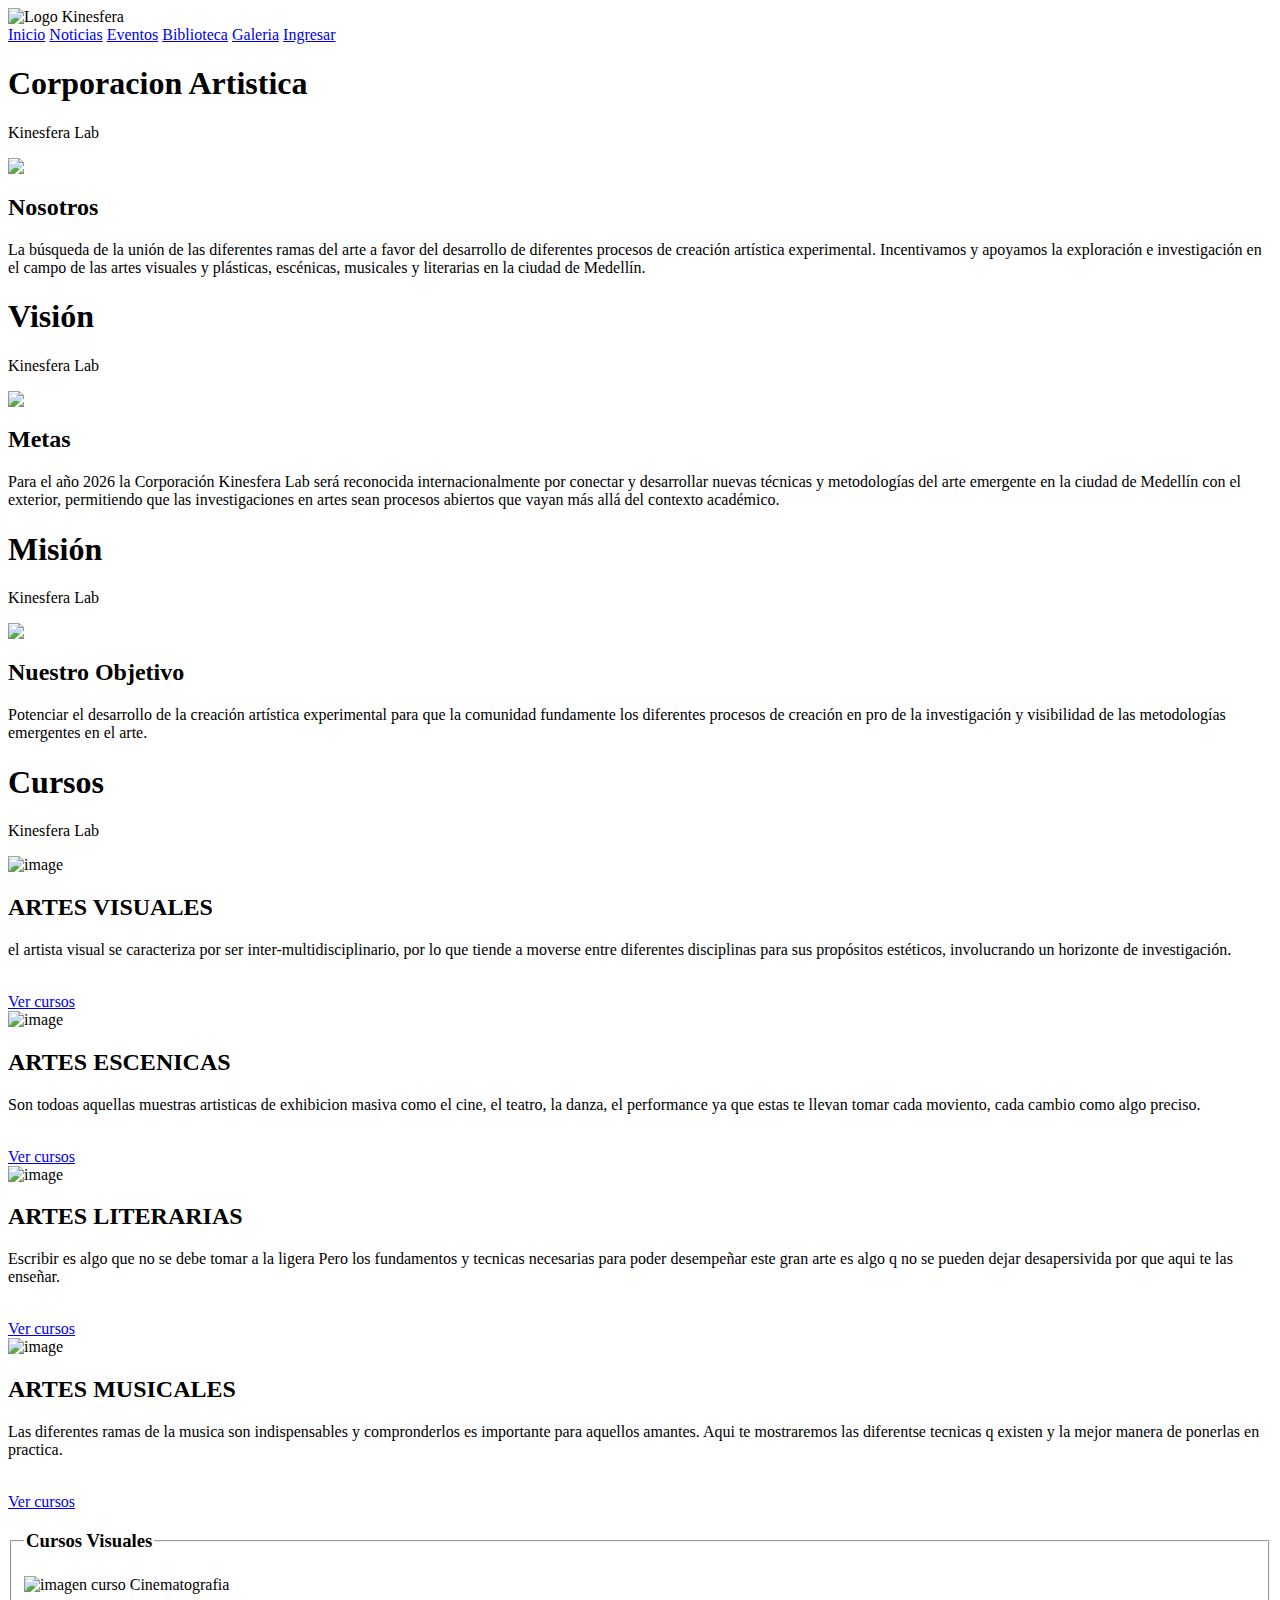
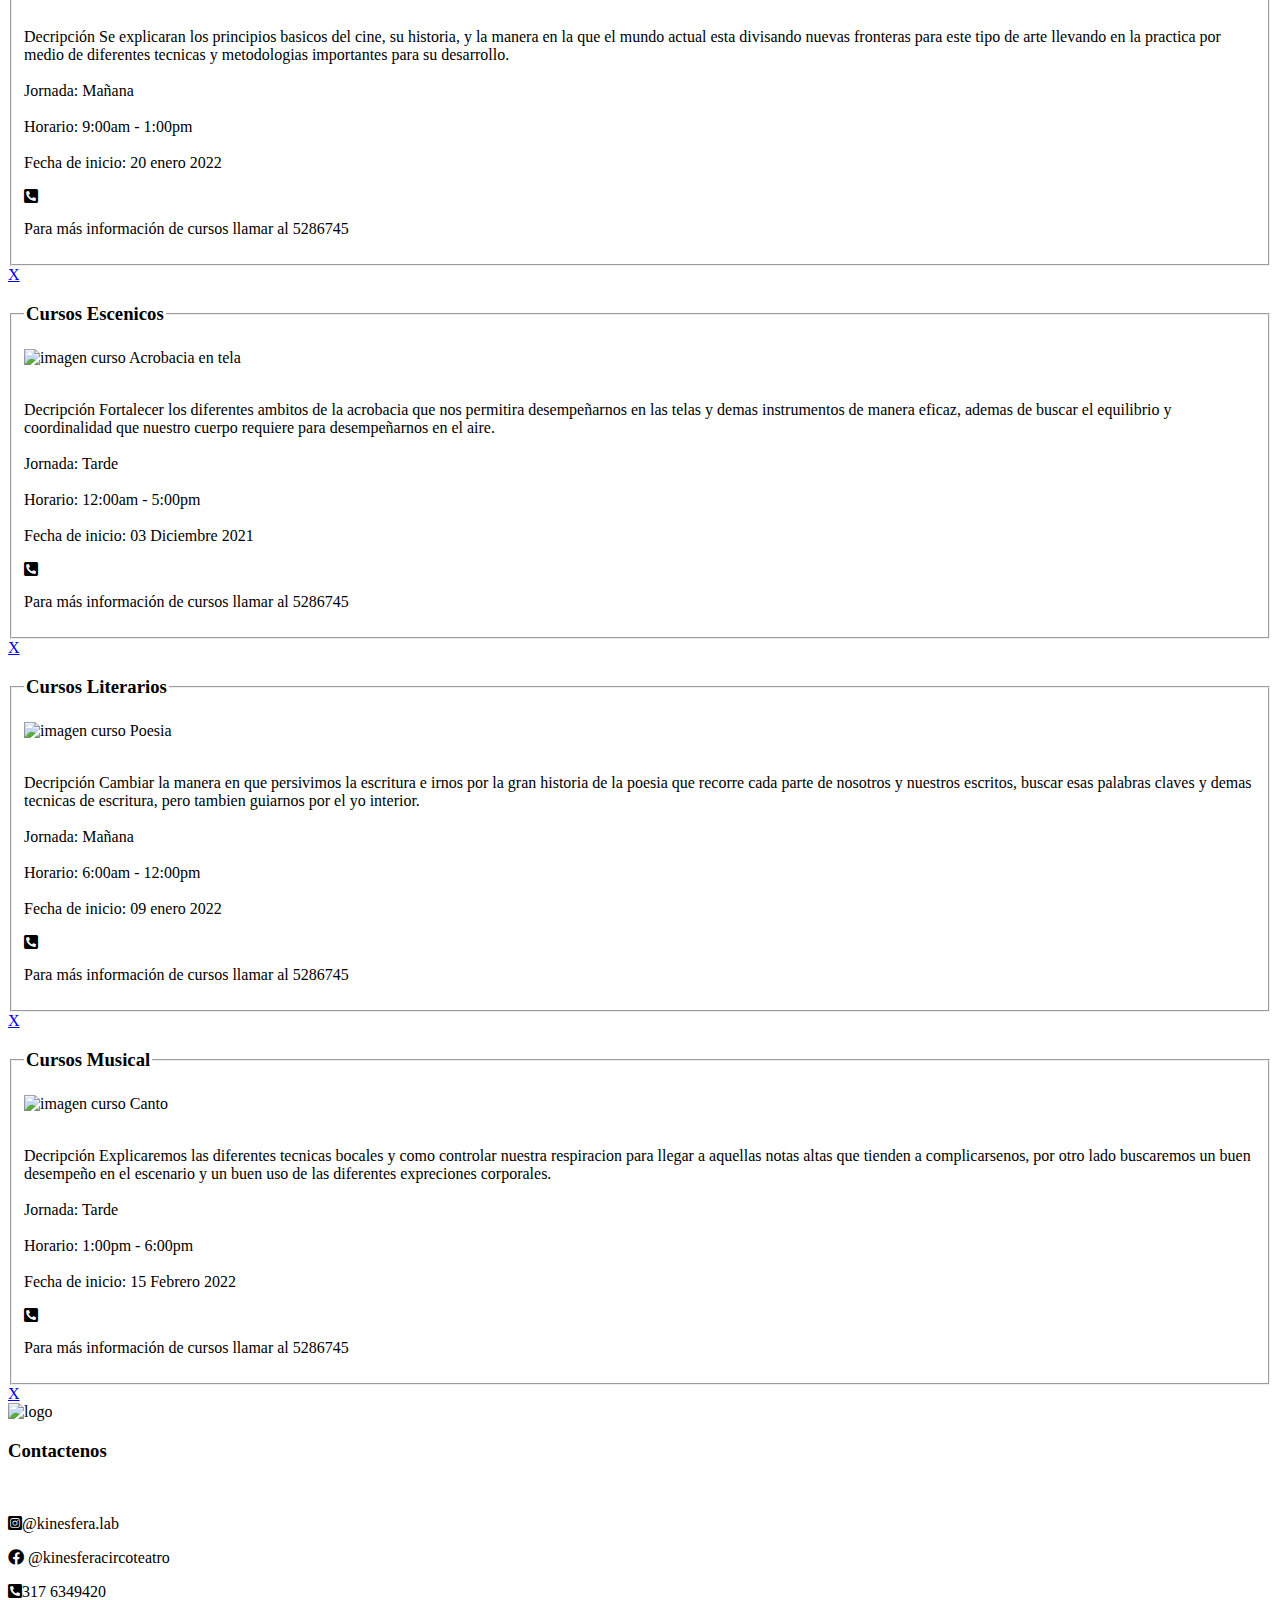
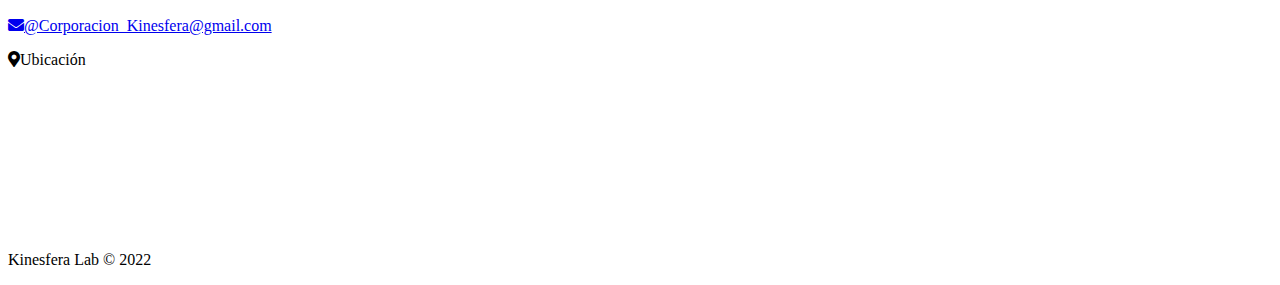
==== index.html @ a85d798c "actualizacion 02 de marzo (login)" ====
<html lang="en">
<head>
    <meta charset="UTF-8">
    <meta http-equiv="X-UA-Compatible" content="IE=edge">
    <meta name="viewport" content="width=device-width, initial-scale=1.0">
    <title>inicio</title>
    <link rel="stylesheet" href="views/css/interfaz_externa/inicio.css">
    <link rel="stylesheet" href="https://cdnjs.cloudflare.com/ajax/libs/font-awesome/5.13.1/css/all.min.css">
</head>
<body>

    <main class="wapper">
    <section id="seccionprincipal">
        <header class="encabezado">
            <img src="views/img/logos/logotipo3.png" alt="Logo Kinesfera">
            <nav>
                <a href="index.html">Inicio</a>
                <a href="views/interfaz_externa/noticias.html">Noticias</a>
                <a href="views/interfaz_externa/eventos.html">Eventos</a>
                <a href="views/interfaz_externa/minibiblioteca.html">Biblioteca</a>
                <a href="views/interfaz_externa/galeria.html">Galeria</a>
                <a href="views/interfaz_externa/login.html">Ingresar</a>
            </nav> 
        </header>
        <img  class="fondo" src="views/img/interfaz_externa/inicio/princiapal.jpg" alt="">
    </section>

    <section id="secondsection">
        <header>
        <h1>Corporacion Artistica</h1>
        <p>Kinesfera Lab</p></header>
        <div class="cards">
            <div class="imagen">
                <img src="views/img/interfaz_externa/inicio/imagen_uno.jpg" ></div>
                <div class="content" >
                    <h2 class="titulo_cards">Nosotros</h2>
                    <p class="texto">La búsqueda de la unión de las diferentes
                         ramas del arte a favor del desarrollo de diferentes
                        procesos de creación artística experimental. 
                        Incentivamos y apoyamos la exploración
                        e investigación en el campo de las artes visuales y 
                        plásticas, escénicas, musicales y
                        literarias en la ciudad de Medellín.</p>
                </div>
        </div>
    </section>

    <section id="threesection" >
        <header class="header2">
            <h1>Visión</h1>
            <p>Kinesfera Lab</p></header>
        <div class="cards" id="2">
            <div id="img_derecha">
                <img src="views/img/interfaz_externa/inicio/imagen_dos.jpg" ></div>
                <div  id="content_izquierda">
                    <h2 class="titulo_cards2">Metas</h2>
                    <p class="texto2">Para el año 2026 la Corporación
                        Kinesfera Lab será reconocida
                        internacionalmente por conectar
                        y desarrollar nuevas técnicas y
                        metodologías del arte emergente
                        en la ciudad de Medellín con el
                        exterior, permitiendo que las
                        investigaciones en artes sean
                        procesos abiertos que vayan más
                        allá del contexto académico.</p>
                </div>
        </div>
    </section>

    <section id="foursection">
        <header>
            <h1>Misión</h1>
            <p>Kinesfera Lab</p></header>
        <div class="cards">
            <div class="imagen">
                <img src="views/img/interfaz_externa/inicio/imagen_tres.jpg" ></div>
                <div class="content">
                    <h2 class="titulo_cards">Nuestro Objetivo</h2>
                    <p class="texto">Potenciar el desarrollo de la creación
                        artística experimental para que la
                        comunidad fundamente los diferentes
                        procesos de creación en pro de la
                        investigación y visibilidad de las
                        metodologías emergentes en el arte.</p>
                </div>
        </div>
    </section>

    <section id="fivesection" >

        <header class="header2">
            <h1>Cursos</h1>
            <p>Kinesfera Lab</p></header>
            <!-- PRIMER CURSO -->
        <div class="container_superior">
            <div class="img_artes">
                <img src="views/img/interfaz_externa/inicio/cursos/1.jpg" alt="image">
            </div>
            <div class="texto_artes">
                <h2 class="title_artes">ARTES VISUALES</h2>
                <p class="parrafo_artes" >el artista visual se caracteriza por ser inter-multidisciplinario, por lo que tiende a moverse entre diferentes disciplinas para sus propósitos estéticos, involucrando un horizonte de investigación.</p><br>
                <a href="#visual">Ver cursos</a>
            </div>
        </div>
            <!-- SEGUNDO CURSO -->
            <div class="container_superior">
                <div class="img_artes">
                    <img src="views/img/interfaz_externa/inicio/cursos/2.jpg" alt="image">
                </div>
                <div class="texto_artes">
                    <h2 class="title_artes">ARTES ESCENICAS</h2>
                    <p class="parrafo_artes" >Son todoas aquellas muestras artisticas de exhibicion masiva como el cine, el teatro, la danza, el performance ya que estas te llevan tomar cada moviento, cada cambio como algo preciso.</p><br>
                    <a href="#escenico">Ver cursos</a>
                </div>
            </div>
                <!-- TERCER CURSO -->
                <div class="container_superior">
                    <div class="img_artes">
                        <img src="views/img/interfaz_externa/inicio/cursos/3.jpg" alt="image">
                    </div>
                    <div class="texto_artes">
                        <h2 class="title_artes">ARTES LITERARIAS</h2>
                        <p class="parrafo_artes" >Escribir es algo que no se debe tomar a la ligera Pero los fundamentos y tecnicas necesarias para poder desempeñar este gran arte es algo q no se pueden dejar desapersivida por que aqui te las enseñar.</p><br>
                        <a href="#literario">Ver cursos</a>
                    </div>
                </div>
               <!--  CUARTO CURSO -->
                    <div class="container_superior">
                        <div class="img_artes">
                            <img src="views/img/interfaz_externa/inicio/cursos/4.jpg" alt="image">
                        </div>
                        <div class="texto_artes">
                            <h2 class="title_artes">ARTES MUSICALES</h2>
                            <p class="parrafo_artes" >Las diferentes ramas de la musica son indispensables y compronderlos es importante para aquellos amantes. Aqui te mostraremos las diferentse tecnicas q existen y la mejor manera de ponerlas en practica.</p><br>
                            <a href="#musical">Ver cursos</a>
                        </div>
                    </div>
    </section>
    </main>

   <!--  APARICION DE CUROS CUANDO LE DEN CLICK -->
    <article class="curso" id="visual">
        <div class="container_click">
            <fieldset>
                <legend><h3>Cursos Visuales</h3></legend>
                <div class="container_conteCurso">
                <img class="cursos_dispo" src="views/img/interfaz_externa/inicio/cursos/visual01.jpg" alt="imagen curso">
                <span class="nombre_curso">Cinematografia</span><br><br>
            <p class="contenido_curso">
                <span>Decripción </span>Se explicaran los principios basicos del cine, su historia, y la manera en la que el mundo actual esta divisando nuevas fronteras para este tipo de arte llevando en la practica por medio de diferentes tecnicas y metodologias importantes para su desarrollo.<br><br>
                <span>Jornada: </span>Mañana<br><br>
                <span>Horario: </span> 9:00am - 1:00pm<br><br>
                <span class="fecha">Fecha de inicio: </span> 20 enero 2022
            </p>
            <div class="masinfoCurso"><i class="fas fa-phone-square-alt"></i>
                <p>Para más información de cursos llamar al 5286745</p></div></div>
            </fieldset>
        </div>
        <a href="#fivesection" class="close">X</a>
    </article>
    <!-- SEGUNDO -->
    <article class="curso" id="escenico">
        <div class="container_click">
            <fieldset>
                <legend><h3>Cursos Escenicos</h3></legend>
                <div class="container_conteCurso">
                <img class="cursos_dispo" src="views/img/interfaz_externa/inicio/cursos/escenico01.jpg" alt="imagen curso">
                <span class="nombre_curso">Acrobacia en tela</span><br><br>
            <p class="contenido_curso">
                <span>Decripción </span>Fortalecer los diferentes ambitos de la acrobacia que nos permitira desempeñarnos en las telas y demas instrumentos de manera eficaz, ademas de buscar el equilibrio y coordinalidad que nuestro cuerpo requiere para desempeñarnos en el aire.<br><br>
                <span>Jornada: </span>Tarde<br><br>
                <span>Horario: </span> 12:00am - 5:00pm<br><br>
                <span class="fecha">Fecha de inicio: </span> 03 Diciembre 2021
            </p>
            <div class="masinfoCurso"><i class="fas fa-phone-square-alt"></i>
                <p>Para más información de cursos llamar al 5286745</p></div></div>
            </fieldset>
        </div>
        <a href="#fivesection" class="close">X</a>
    </article>
    <!-- TERCERO -->
    <article class="curso" id="literario">
        <div class="container_click">
            <fieldset>
                <legend><h3>Cursos Literarios</h3></legend>
                <div class="container_conteCurso">
                <img class="cursos_dispo" src="views/img/interfaz_externa/inicio/cursos/literaria01.jpg" alt="imagen curso">
                <span class="nombre_curso">Poesia</span><br><br>
            <p class="contenido_curso">
                <span>Decripción </span>Cambiar la manera en que persivimos la escritura e irnos por la gran historia de la poesia que recorre cada parte de nosotros y nuestros escritos, buscar esas palabras claves y demas tecnicas de escritura, pero tambien guiarnos por el yo interior.<br><br>
                <span>Jornada: </span>Mañana<br><br>
                <span>Horario: </span> 6:00am - 12:00pm<br><br>
                <span class="fecha">Fecha de inicio: </span> 09 enero 2022
            </p>
            <div class="masinfoCurso"><i class="fas fa-phone-square-alt"></i>
                <p>Para más información de cursos llamar al 5286745</p></div></div>
            </fieldset>
        </div>
        <a href="#fivesection" class="close">X</a>
    </article>
<!-- CUATRO -->
    <article class="curso" id="musical">
        <div class="container_click">
            <fieldset>
                <legend><h3>Cursos Musical</h3></legend>
                <div class="container_conteCurso">
                <img class="cursos_dispo" src="views/img/interfaz_externa/inicio/cursos/musical01.jpg" alt="imagen curso">
                <span class="nombre_curso">Canto</span><br><br>
            <p class="contenido_curso">
                <span>Decripción </span>Explicaremos las diferentes tecnicas bocales y como controlar nuestra respiracion para llegar a aquellas notas altas que tienden a complicarsenos, por otro lado buscaremos un buen desempeño en el escenario y un buen uso de las diferentes expreciones corporales.<br><br>
                <span>Jornada: </span>Tarde<br><br>
                <span>Horario: </span> 1:00pm - 6:00pm<br><br>
                <span class="fecha">Fecha de inicio: </span> 15 Febrero 2022
            </p>
            <div class="masinfoCurso"><i class="fas fa-phone-square-alt"></i>
                <p>Para más información de cursos llamar al 5286745</p></div></div>
            </fieldset>
        </div>
        <a href="#fivesection" class="close">X</a>
    </article>

    <!-- PIE DE PAGINA -->
    <footer class="pie_pagina">
        <div class="container_img">
            <img class="logo_pie_pagina" src="views/img/logos/logotipo3.png" alt="logo">
        </div>
       <div class="red_social">
           <h3 class="titulo_icono">Contactenos</h3><br>
           <p class="text_icono"><i class="fab fa-instagram-square"></i>@kinesfera.lab</p>
           <p class="text_icono"><i class="fab fa-facebook"></i> @kinesferacircoteatro</p>
           <p class="text_icono"><i class="fas fa-phone-square-alt"></i>317 6349420</p>
           <a href="mailto:Corporacion_Kinesfera@gmail.com"><i class="fas fa-envelope"></i>@Corporacion_Kinesfera@gmail.com</a>
       </div>
       <div class="container_map">
           <p class="titulo_icono"><i class="fas fa-map-marker-alt"></i>Ubicación</p>
          <!--  CIDOGO DE DIRECCION DE GOOGLE MAPS -->
        <iframe src="https://www.google.com/maps/embed?pb=!1m18!1m12!1m3!1d3965.7843926658848!2d-75.56184234981663!3d6.292043195423714!2m3!1f0!2f0!3f0!3m2!1i1024!2i768!4f13.1!3m3!1m2!1s0x8e442f3301cba30d%3A0x7f3323d5c9a6bb2d!2sCl.%2099%20%2350c-38%2C%20Medell%C3%ADn%2C%20Antioquia!5e0!3m2!1ses!2sco!4v1637546585937!5m2!1ses!2sco" width="200" height="150" style="border:0;" allowfullscreen="" loading="lazy"></iframe>
       </div>
       <div class="abajo">
        <p>Kinesfera Lab &copy; 2022</p>
       </div>
    </footer>
    </body>
</html>
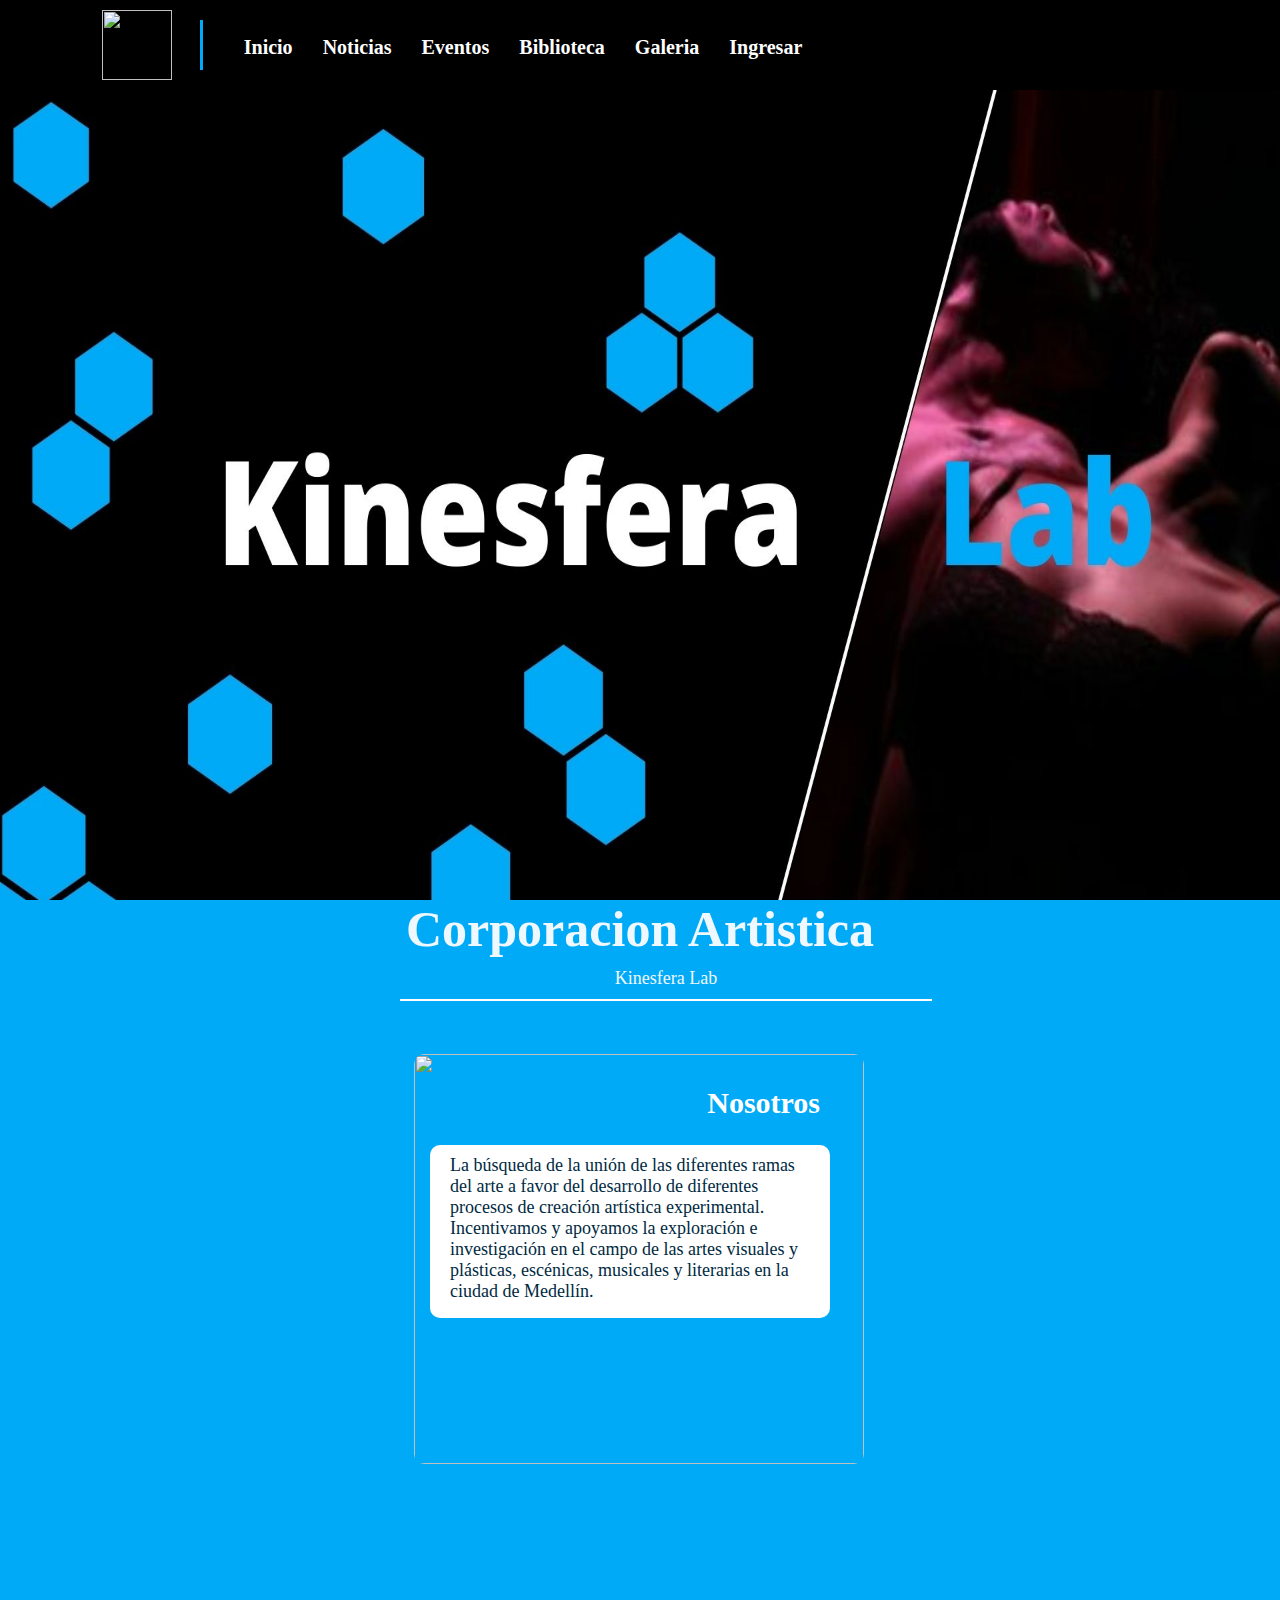
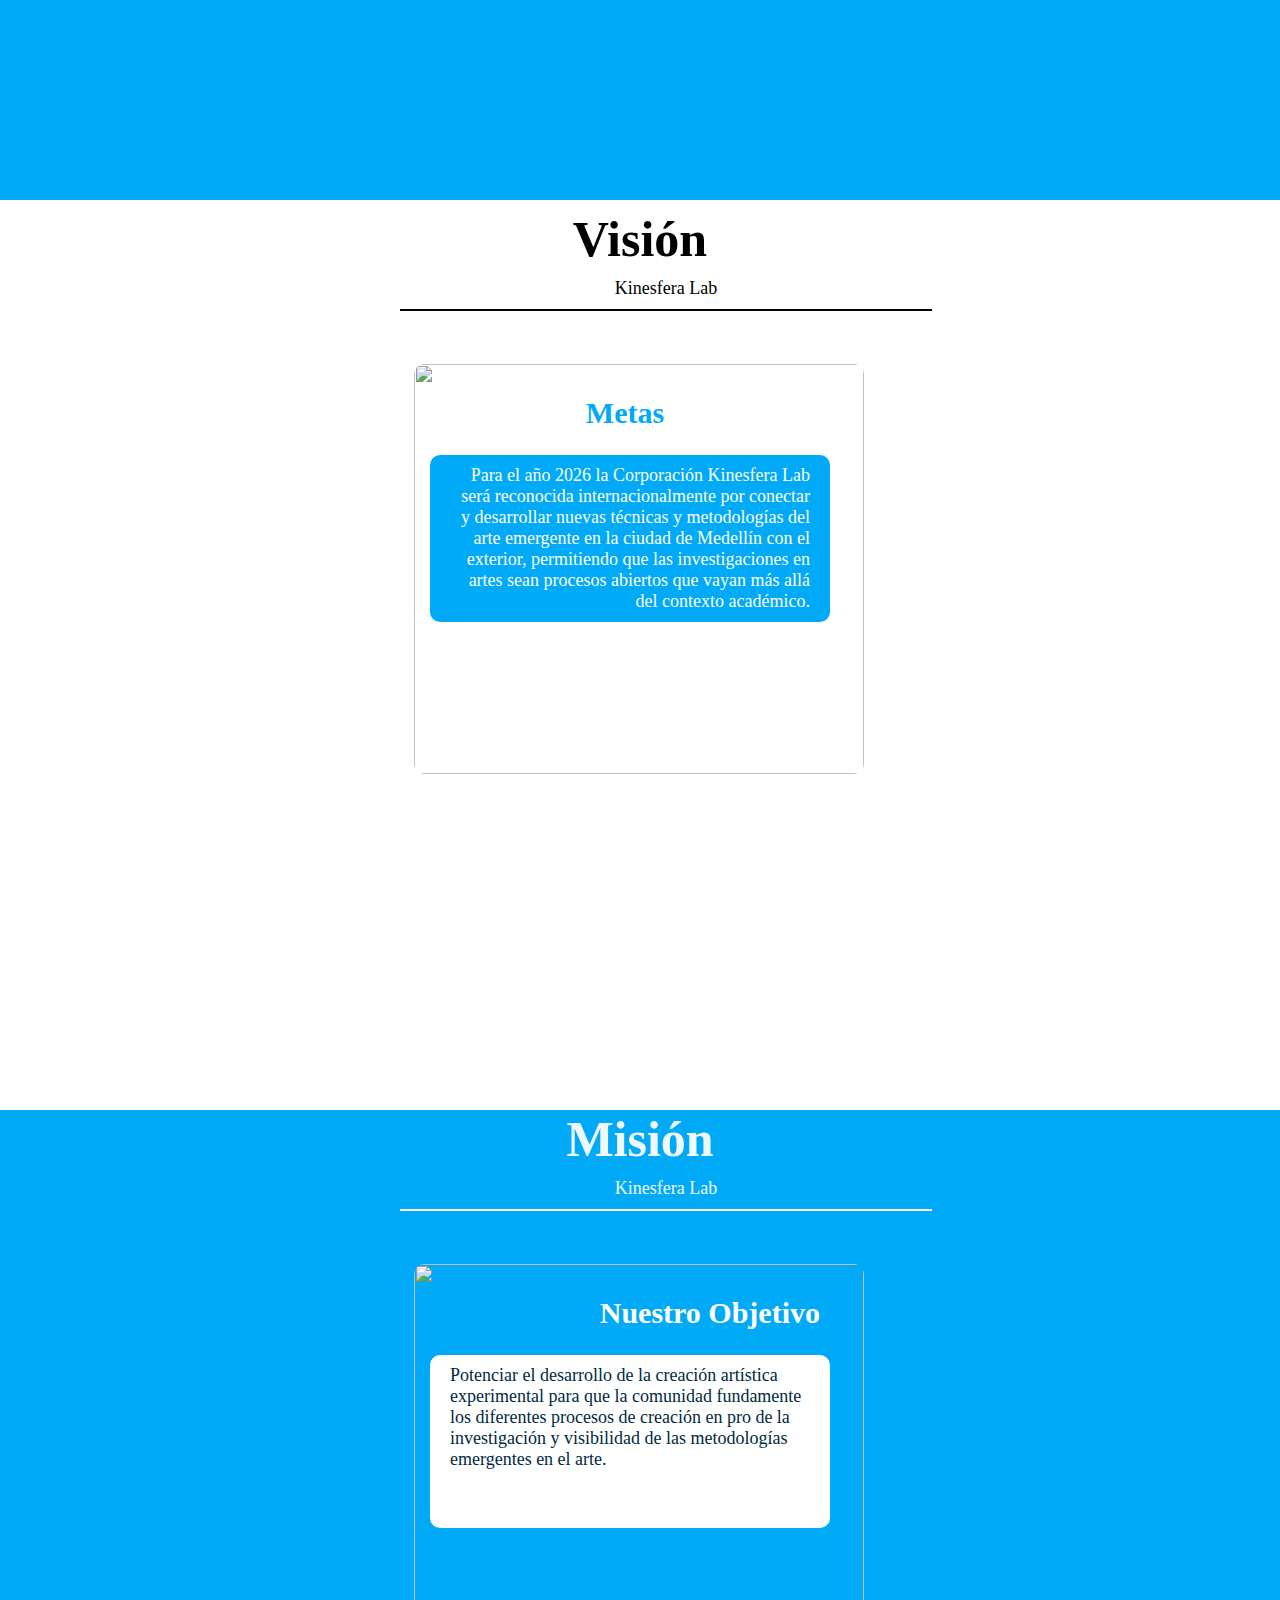
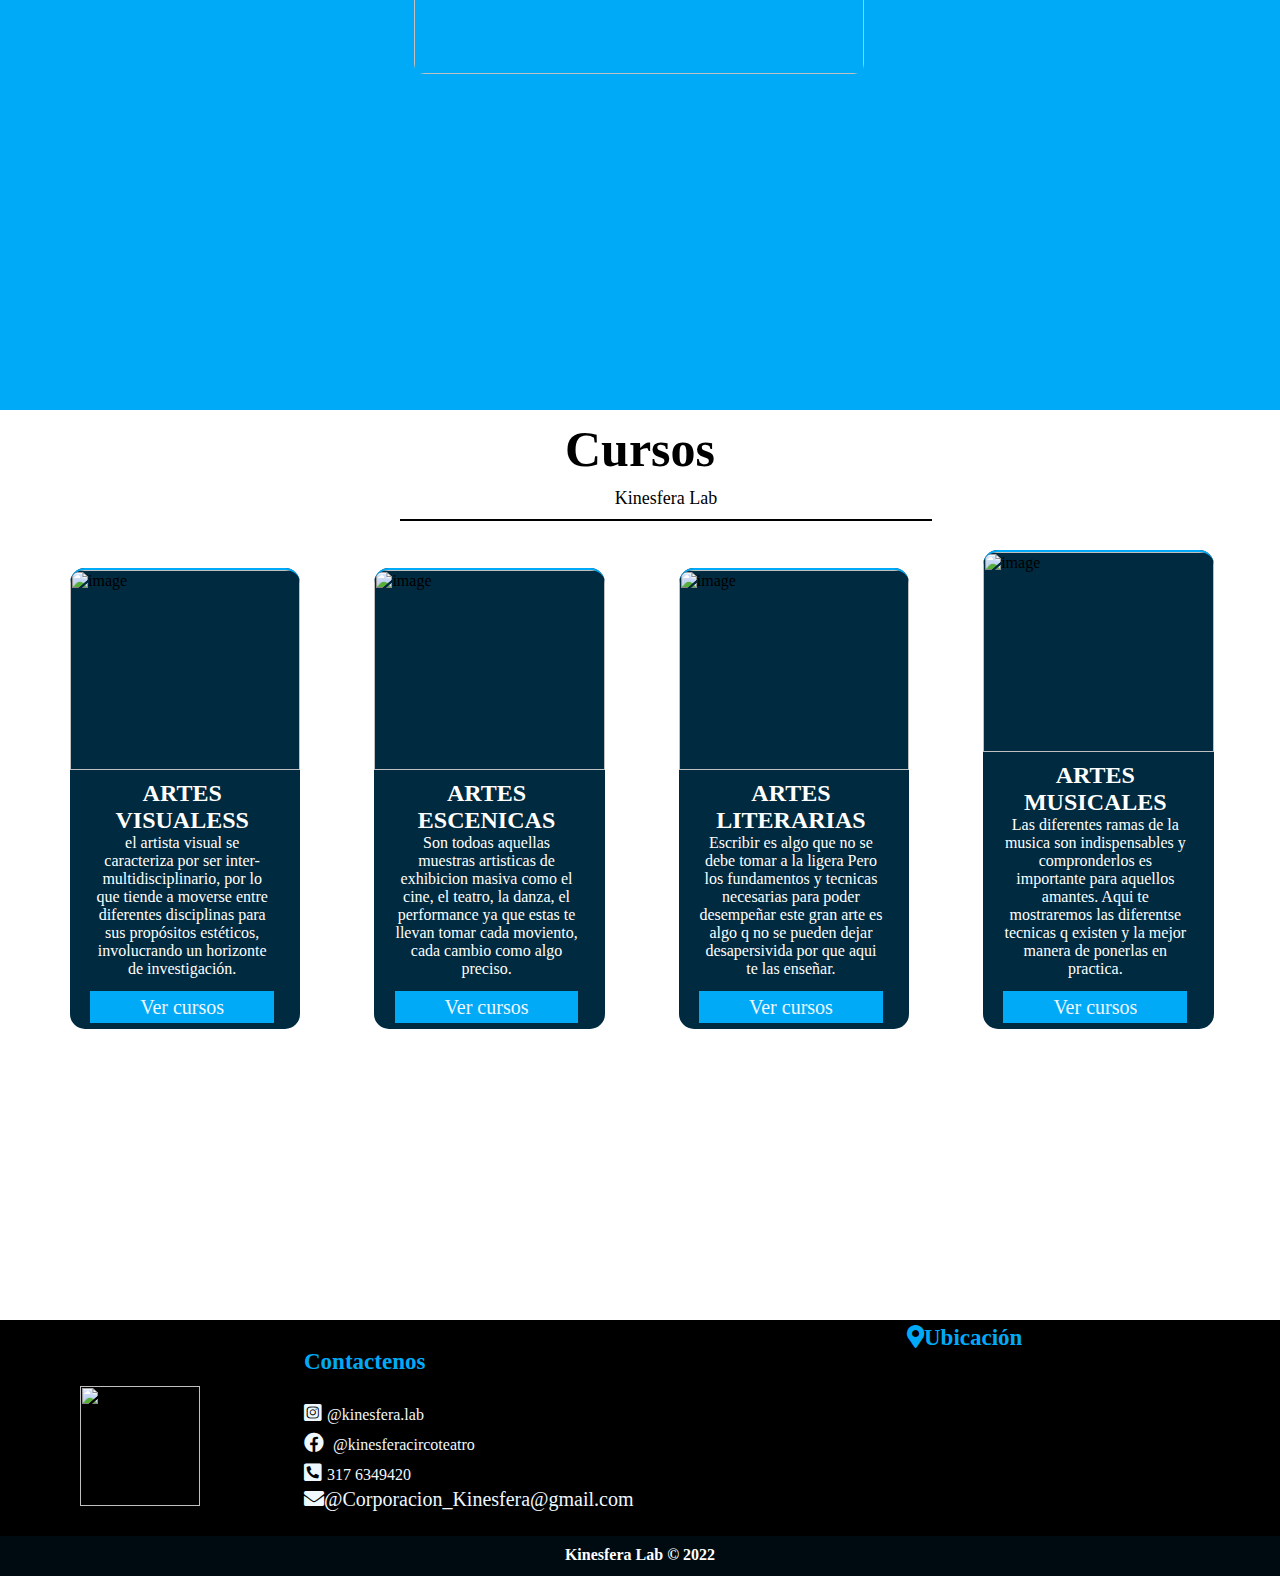
==== commit 24a8202d: "24 de marzo actualizacion index" ====
--- a/index.html
+++ b/index.html
@@ -22,7 +22,7 @@
                 <a href="views/interfaz_externa/login.html">Ingresar</a>
             </nav> 
         </header>
-        <img  class="fondo" src="views/img/interfaz_externa/inicio/princiapal.jpg" alt="">
+        <img  class="fondo" src="views/img/interfaz_externa/inicio/principal2.jpg" alt="">
     </section>
 
     <section id="secondsection">
@@ -93,18 +93,19 @@
             <h1>Cursos</h1>
             <p>Kinesfera Lab</p></header>
             <!-- PRIMER CURSO -->
-        <div class="container_superior">
+        <div class="container_superior cont1">
             <div class="img_artes">
                 <img src="views/img/interfaz_externa/inicio/cursos/1.jpg" alt="image">
             </div>
             <div class="texto_artes">
-                <h2 class="title_artes">ARTES VISUALES</h2>
+                <h2 class="title_artes">ARTES
+                    VISUALESS</h2>
                 <p class="parrafo_artes" >el artista visual se caracteriza por ser inter-multidisciplinario, por lo que tiende a moverse entre diferentes disciplinas para sus propósitos estéticos, involucrando un horizonte de investigación.</p><br>
                 <a href="#visual">Ver cursos</a>
             </div>
         </div>
             <!-- SEGUNDO CURSO -->
-            <div class="container_superior">
+            <div class="container_superior cont2">
                 <div class="img_artes">
                     <img src="views/img/interfaz_externa/inicio/cursos/2.jpg" alt="image">
                 </div>
@@ -115,7 +116,7 @@
                 </div>
             </div>
                 <!-- TERCER CURSO -->
-                <div class="container_superior">
+                <div class="container_superior cont3">
                     <div class="img_artes">
                         <img src="views/img/interfaz_externa/inicio/cursos/3.jpg" alt="image">
                     </div>
@@ -126,7 +127,7 @@
                     </div>
                 </div>
                <!--  CUARTO CURSO -->
-                    <div class="container_superior">
+                    <div class="container_superior cont4">
                         <div class="img_artes">
                             <img src="views/img/interfaz_externa/inicio/cursos/4.jpg" alt="image">
                         </div>
--- a/views/css/interfaz_externa/inicio.css
+++ b/views/css/interfaz_externa/inicio.css
@@ -0,0 +1,467 @@
+*{
+    margin: 0;
+    padding: 0;
+}
+
+.wapper{
+    min-height: calc(100% - 15rem);
+}
+
+/* PAGINA PRINCIPAL */
+#seccionprincipal{
+    width: 100%;
+    height: 100%;
+}
+
+#seccionprincipal .fondo{
+    width: 100%;
+    height: 98%;
+    margin-top: 89px;
+    background-repeat: no-repeat;
+    background-size: cover;
+    margin-bottom: 100px;
+}
+
+.encabezado{
+    position: absolute;
+    width: 100%;
+    height: 100px;
+    transition: all 0.5s ease;
+    background: black;
+    margin-top: -10px;
+}
+
+.encabezado img{
+    margin-left: 8%;
+    display: inline;
+    width: 70px;
+    margin-top: 20px;
+    float: left; 
+    object-fit: cover;
+}
+
+.encabezado nav{
+    height: 50px;
+    width: 50%;
+    margin-left: 200px;
+    margin-top: 30px;
+    padding-right: 50px;
+    border-left: 3px solid #00AAF7;
+}
+
+.encabezado nav a{
+    color: white;
+    font-weight: 600;
+    display: inline-block;
+    padding: 16px 13px;
+    text-decoration: none;
+    transition: .3s;
+    height: 1em;
+    transition: all .3s;
+    border-radius: 15px;
+}
+
+
+.encabezado nav a:hover{
+    background-color: white;
+    border-bottom:4px solid #00AAF7;
+    color:black;
+
+}
+
+/*fin de encabezado*/
+
+/* SEGUNDA SECCION */
+#secondsection{
+    width: 100%;
+    height:100%;
+    background-color: #00AAF7;
+    position: relative;
+}
+/* TITULO SECCION */
+header{  
+    width: 100%;
+    height: 30px;
+    text-align: center;
+}
+
+
+header h1{
+     color: aliceblue;
+     font-size: 50px;
+}
+
+
+header p{
+    color: aliceblue;
+    font-size: 18px;
+    width: 40%;
+    padding:10px;
+    border-bottom: 2px solid white;
+    margin-left: 400px;
+}
+
+/* CONTENEDORES TEXTO */
+.cards{
+    width: 900px;
+    height: 400px;
+    margin: 130px auto;
+    padding: 10px 10px;
+    position: relative;
+}
+
+.cards:hover .imagen{
+   margin-left: 0em;
+
+}
+
+.cards .imagen{
+ width: 40%;
+ height: 80%;
+ margin: -1em 14em ;
+ z-index: 100;
+ position: absolute;
+ transition: all 1s;
+}
+.cards img{
+    width: 450px;
+    height: 410px;
+    background-size: cover;  
+    border-radius: 10px; 
+}
+
+.content{
+    display: inline-block;
+    width:400px;
+    margin-top: 50px;
+    position: absolute;
+    margin: 1em 15em;
+    transition: all 1s;
+    z-index: 1;
+}
+
+.titulo_cards{
+    text-align: right;
+    margin-right: 10px;
+    color: white;
+    font-size: 30px;
+    margin-bottom: 25px;
+  
+}
+
+.texto{
+    padding:10px 20px;
+    background-color: white;
+    border-radius: 10px;
+    color: #002a3f;
+    font-size: 18px;
+    text-align: left;
+    height: 8.5em;
+    width: 20em;
+    transition: all 1s;
+ 
+}
+
+.cards:hover .content{
+    visibility: visible;
+    margin-top: 1em;
+    margin-left: 22em;
+    
+}
+
+.cards:hover .texto{
+    visibility: visible;
+    padding:10px 20px;
+    margin-top: 0;
+    border-radius: 10px;
+    position:absolute;
+    height: 8em;
+    width: 20em;
+    margin-left: 6em;
+  
+}
+
+/* TERCERA SECCION */
+#threesection{
+    width: 100%;
+    height:100%;
+    background-color: white;
+}
+/* TITULO SECCION CONTRASTADO */
+.header2{
+    margin-top: 10px;
+    width: 100%;
+    height: 30px;
+    text-align: center;
+}
+
+.header2 h1{
+     color: black;
+     font-size: 50px;
+}
+
+.header2 p{
+    color: black;
+    font-size: 18px;
+    width: 40%;
+    padding:10px;
+    border-bottom: 2px solid black;
+    margin-left: 400px;
+}
+
+.titulo_cards2{
+    text-align: center;
+    margin-right: 10px;
+    color: #00AAF7;
+    font-size: 30px;
+    margin-bottom: 25px;
+}
+
+.texto2{
+    padding:10px 20px;
+    background-color: #00AAF7;
+    border-radius: 10px;
+    color: white;
+    text-align: right;
+    font-size: 18px;
+}
+
+.cards:hover .texto2{
+    visibility: visible;
+    padding:10px 20px;
+    margin-top: 0;
+    border-radius: 10px;
+    position:absolute;
+    height: 8em;
+    width: 20em;
+
+}
+
+/* CUARTA SECCION */
+#foursection{
+    width: 100%;
+    height:100%;
+    background-color: #00AAF7;
+}
+/* QUINTA SECCION */
+#fivesection{
+    width: 100%;
+    height:100%;
+    background-color: white;
+}
+/* CODIGO CURSOS */
+.container_superior{
+    width: 18%;
+    height: auto;
+    background-color:#002a3f;
+    display: inline-block;
+    margin-left: 70px;
+    margin-top: 100px;
+    border-radius: 15px;
+}
+.img_artes img{
+    width: 100%;
+    height: 200px;
+    border-top: 2px solid #00AAF7;
+    border-radius: 15px 15px 0px 0px;
+}
+.texto_artes{
+    width: 80%;
+    padding: 10px 20px;
+    text-align: center;
+    color: white;
+}
+.texto_artes a{
+    padding: 5px 50px;
+    background-color: #00AAF7;
+}
+
+/*IMAGEN DEL MEDIO CORRE HACIA LA DERECHA*/
+
+.cards #img_derecha{
+    width: 40%;
+    height: 80%;
+    margin: -1em 14em ;
+    z-index: 100;
+    position: absolute;
+    transition: all 1s;
+   }
+
+.cards:hover #img_derecha{
+    margin-left: 26em;
+   }
+
+.cards:hover #content_izquierda{
+    margin-left: 0em;
+}
+
+#content_izquierda{
+    display: inline-block;
+    width:400px;
+    margin-top: 50px;
+    position: absolute;
+    margin: 1em 15em;
+    transition: all 1s;
+    z-index: 1;
+}
+
+/* CURSOS AL HACERLE CLICK */
+.curso{
+    position: fixed;
+    top: 0;
+    left: 0;
+    background-color: rgba(0, 0, 0, 0.342);
+    transition: transform .4s ease-in-out;
+    width: 100%;
+    height: 100%;
+    z-index: 10000;
+    display: flex;
+    justify-content: center;
+    align-items: center;
+    transform: scale(0);
+}
+
+.container_click{
+    width: 60%;
+    height: 80%;
+    background-color: white;
+    padding: 1em;
+}
+
+.curso:target{
+    transform: scale(1);
+}
+
+.close{
+    display: inline-block;
+    position: absolute;
+    top: 7%;
+    right: 7%; 
+    background-color: #1e5875;
+    color: white;
+    text-decoration: none;
+    padding: 0.5em 0.7em;
+    text-align: center;
+    border-radius: 50%;
+}
+
+.close:hover{
+    background-color: #000b11;
+}
+
+
+legend{
+    text-align: center;
+    font-size: 2em;
+    font-family: calibri;
+    font-weight: bold;
+    color: #002a3f;
+    margin: 1em;
+}
+/* IMAGEN CURSO CLICK */
+.cursos_dispo{
+    width: 25%;
+    height: 15em;
+    padding: 1em;
+    float: left;
+    margin-left: 4em;
+    border-radius: 10%;
+}
+
+.nombre_curso{
+    color: #002a3f;
+    font-weight: bold;
+    font-size: 1.5em;
+}
+
+.contenido_curso {
+    width: 60%;
+    height: auto;
+    margin-left: 18em;
+    
+}
+
+.contenido_curso span{
+    font-size: 1em;
+    font-weight: 800;
+    color: #002a3f;
+}
+.masinfoCurso{
+    width: 20%;
+    height: 33%;
+    background-color: #000b11;
+    margin-left: 40em;
+    border-radius: 10%;
+    display: inline-block;
+    text-align: right;
+    /* position: fixed; */
+}
+.masinfoCurso i{
+    text-align: center;
+    font-size: 6em;
+    color:white ;
+    padding: 0;
+    padding: 5px 37px;
+}
+
+.masinfoCurso p{
+    padding: 5px;
+    color: white;
+    text-align: center;
+}
+/* FIN CLICK */
+
+/* PIE DE PAGINA */
+.pie_pagina{
+    height: 15rem;
+    background-color: black;
+}
+.container_img{
+   padding: 30px 80px;
+   display: inline-block;
+}
+.logo_pie_pagina{
+    width: 120px;
+}
+.red_social{
+    background-color:black;
+    display: inline-block;
+    width: 30%;
+    padding: 15px;
+}
+
+.text_icono, a{
+    color: aliceblue;
+}
+.text_icono i, a{
+    font-size: 20px;
+    padding: 5px;
+    text-decoration: none;
+}
+
+.container_map{
+    display: inline-block;
+    padding-left: 200px;
+}
+
+.titulo_icono{
+    font-size: 23px;
+    color: #00AAF7;;
+    font-weight: bold;
+    padding: 5px;
+}
+
+iframe{
+    border-radius: 10px;
+}
+.abajo{
+    width: 100%;
+    text-align: center;
+    height: 40px;
+    background-color: #000b11;
+}
+.abajo p{
+    padding: 10px;
+    color: white;
+    font-weight: bold;
+}
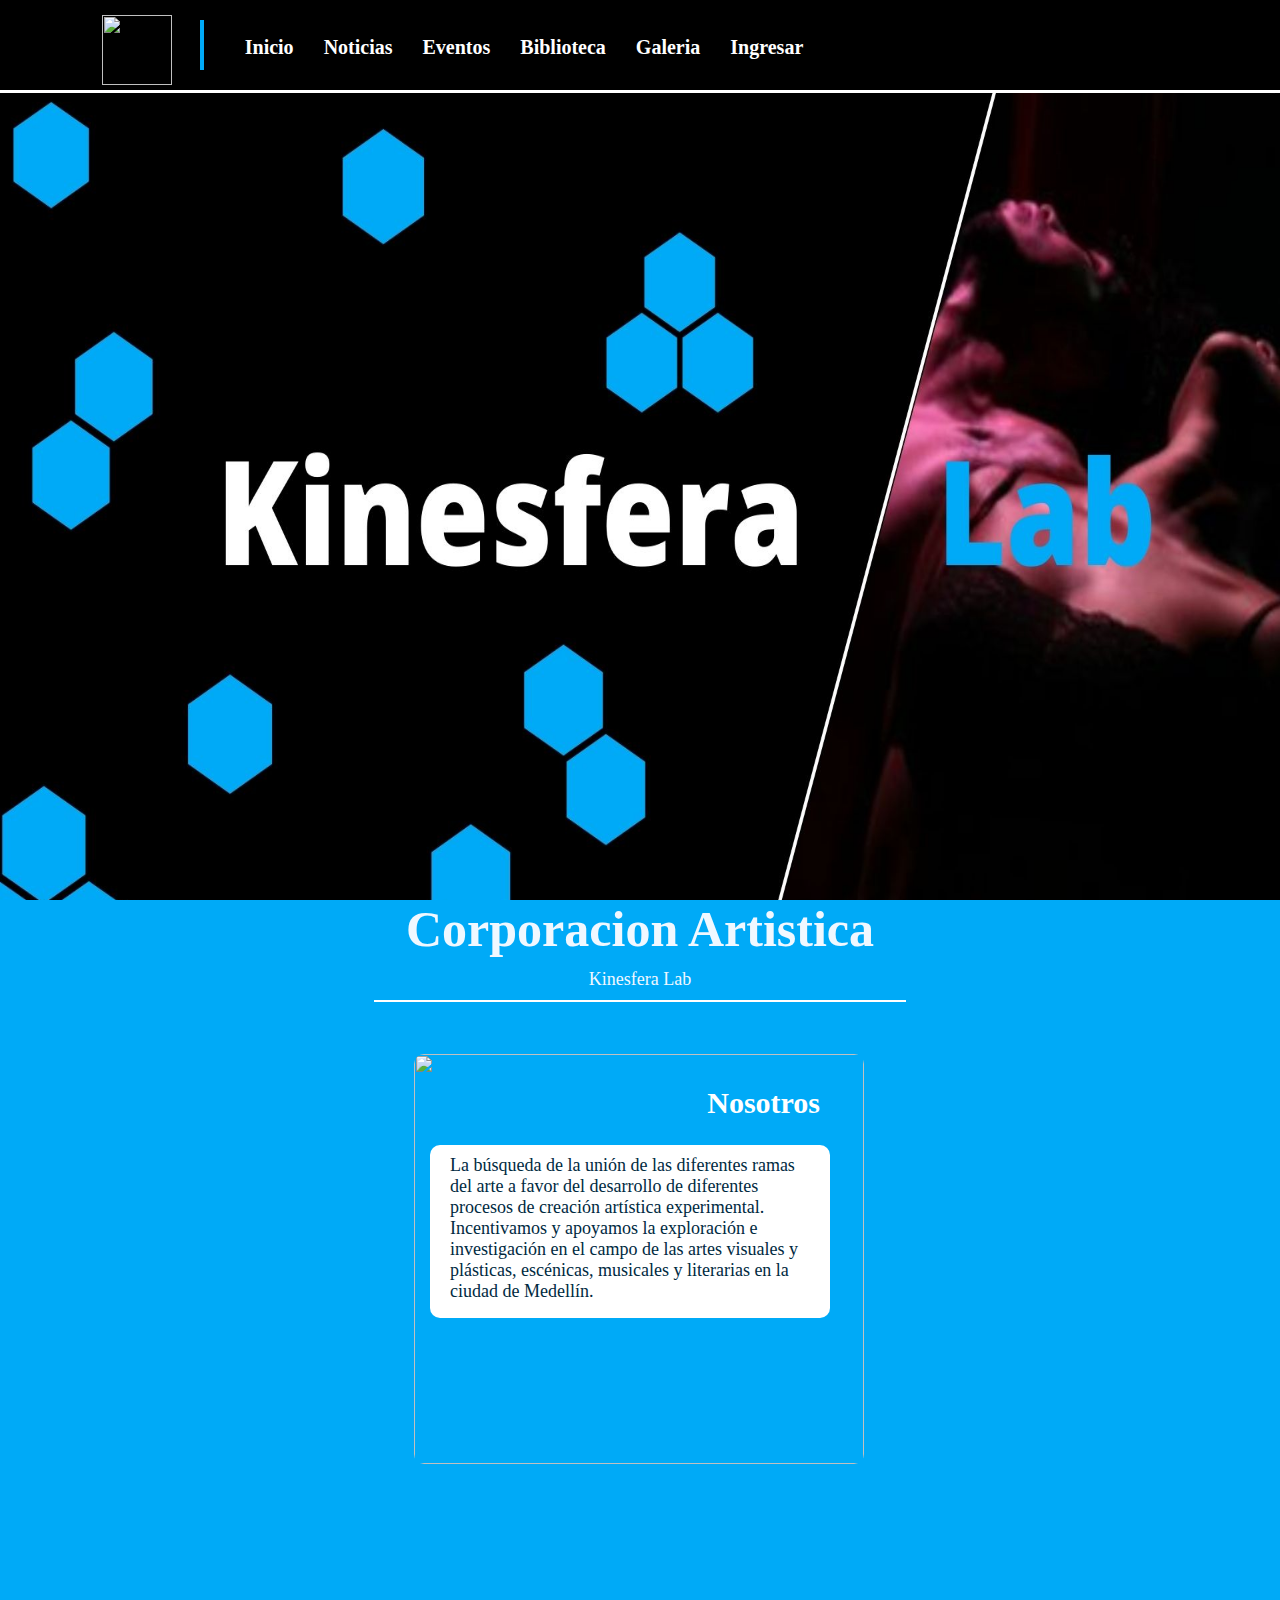
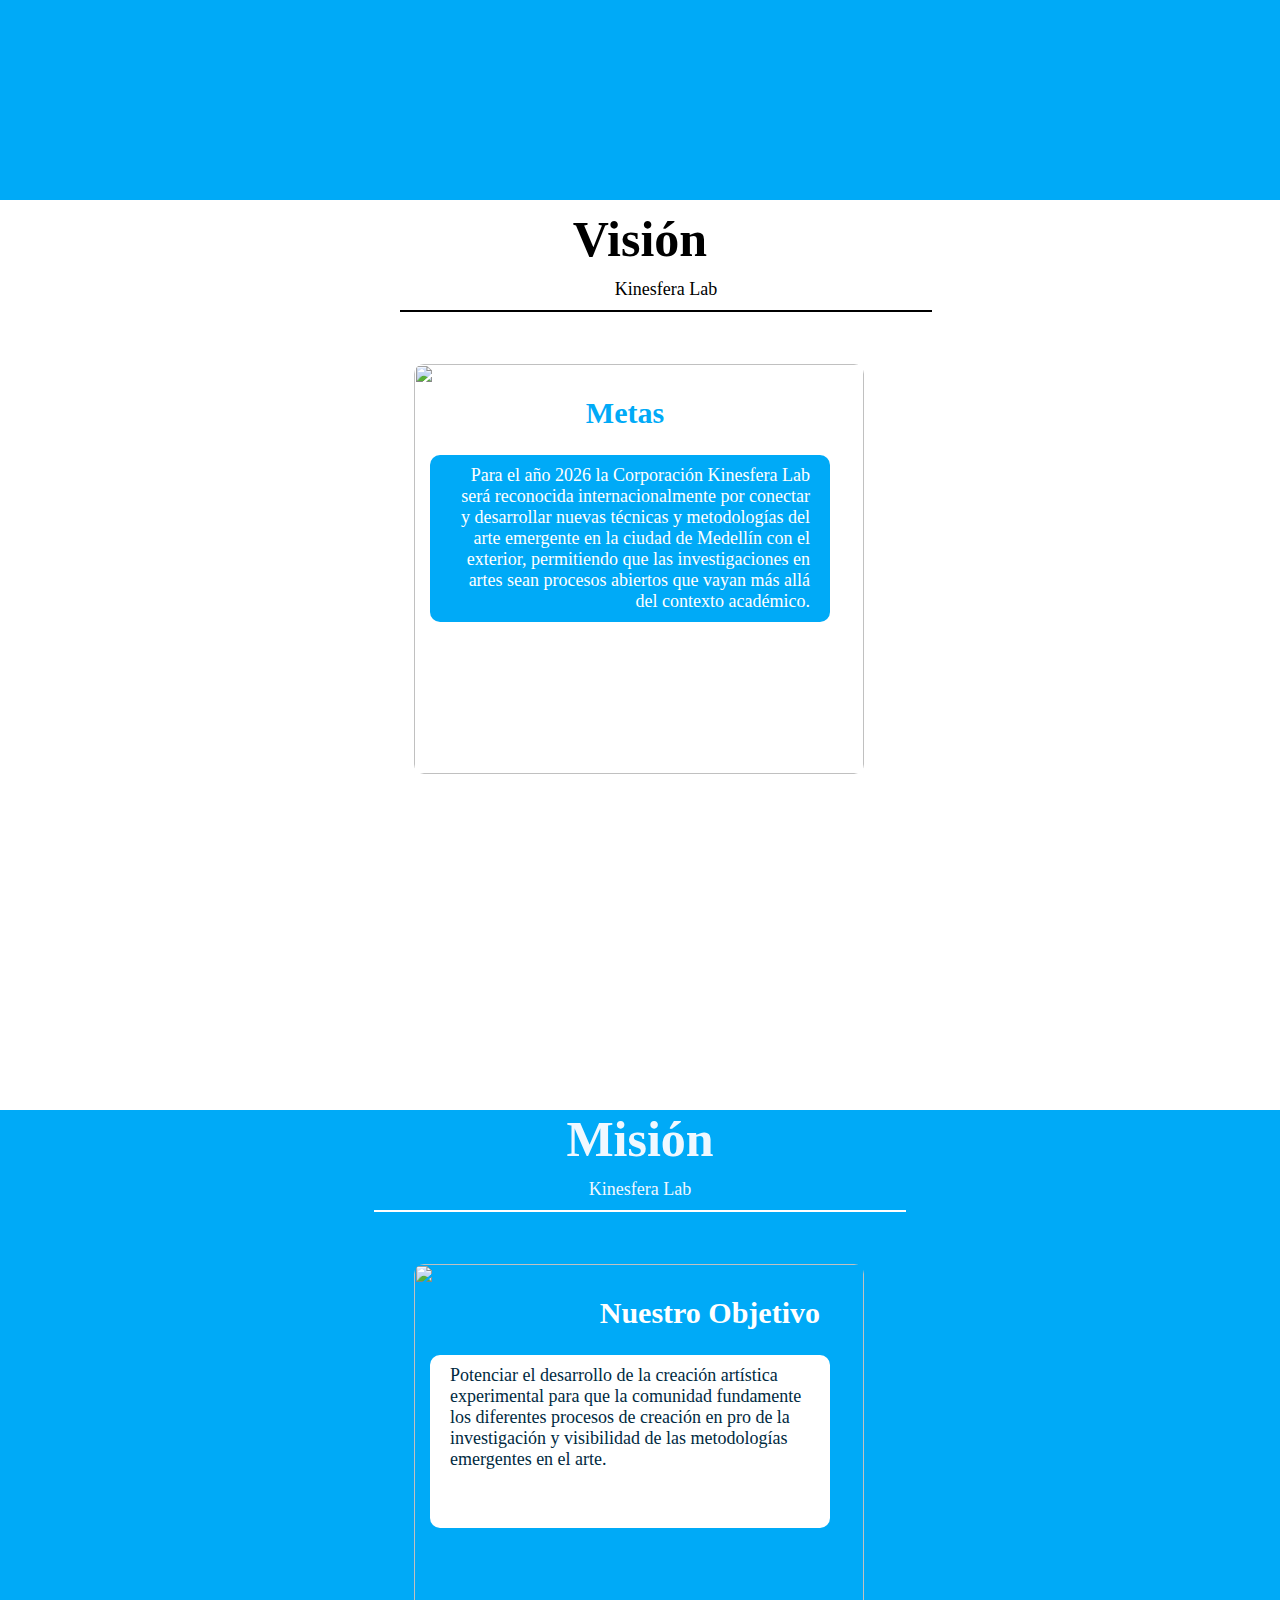
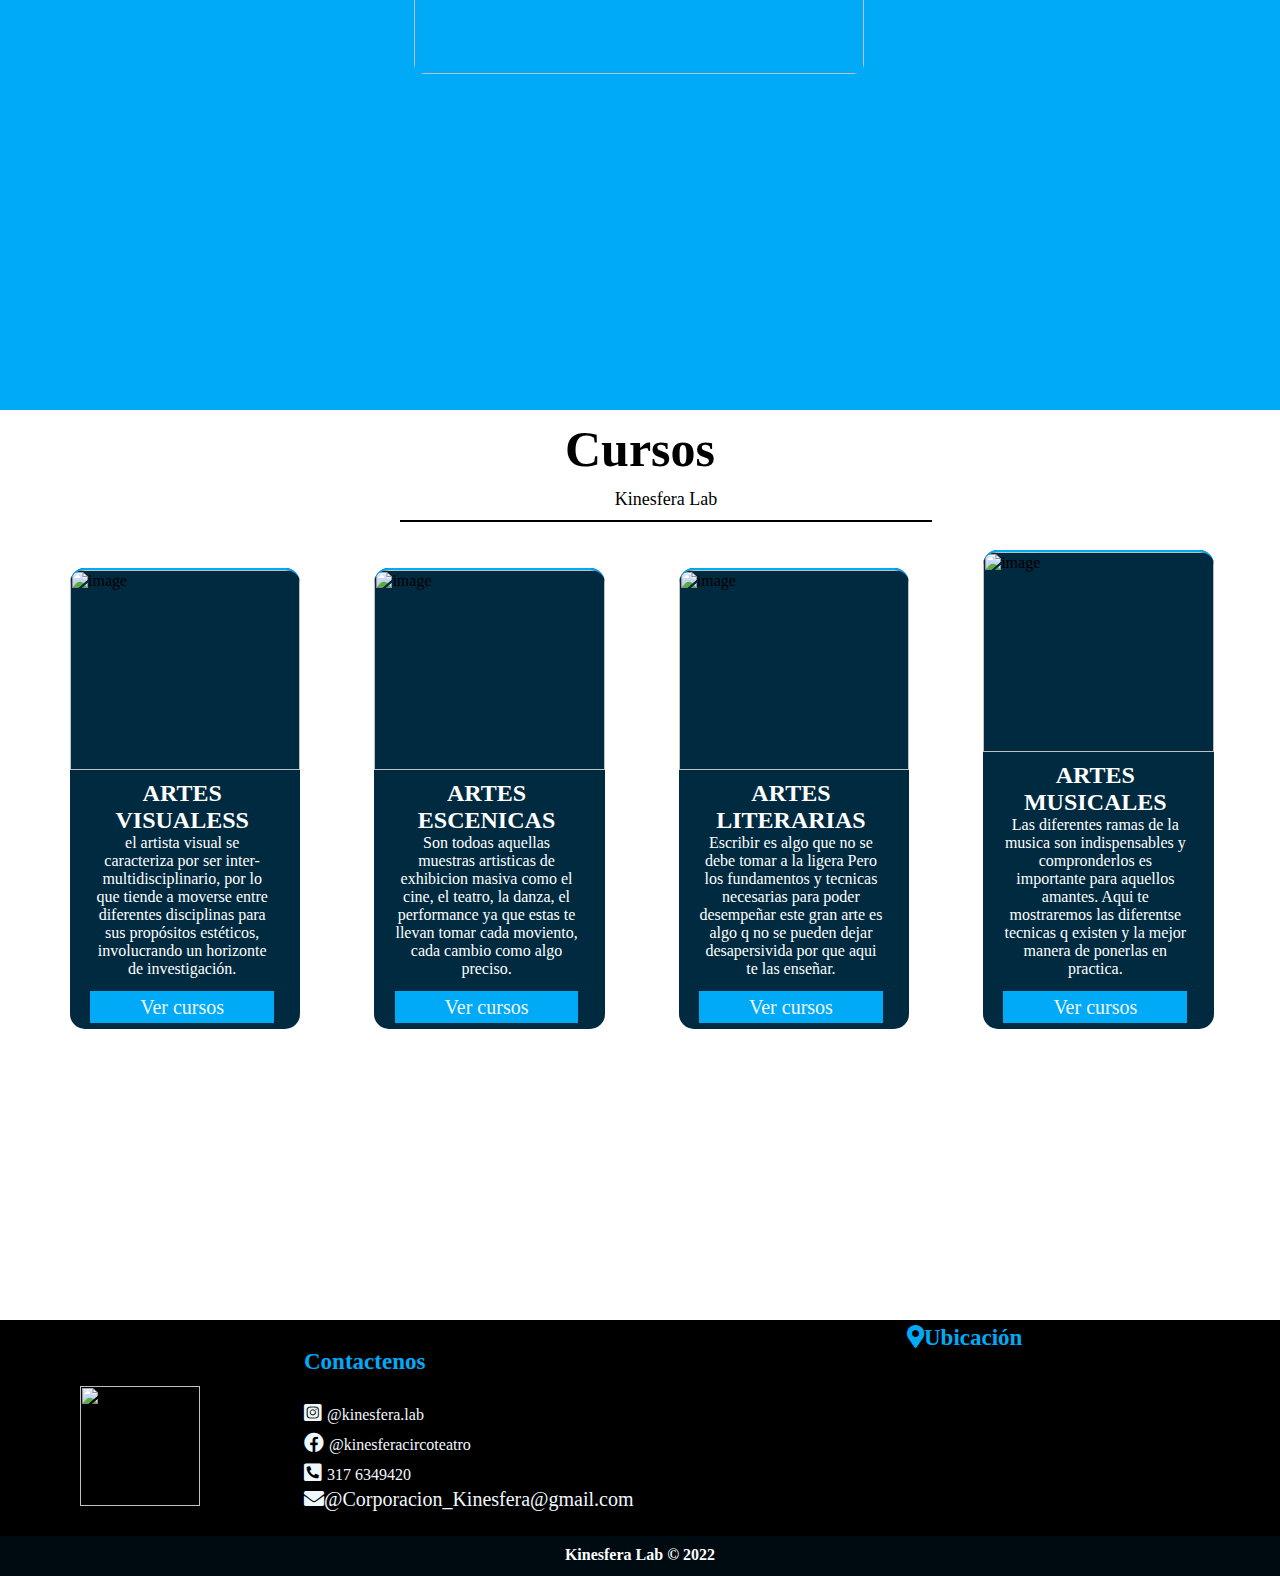
==== commit 60d1b6fb: "26/03/2022 Actualizacion de autores y enlaces" ====
--- a/index.html
+++ b/index.html
@@ -12,7 +12,7 @@
     <main class="wapper">
     <section id="seccionprincipal">
         <header class="encabezado">
-            <img src="views/img/logos/logotipo3.png" alt="Logo Kinesfera">
+            <img src="views/img/logos/logotipo.PNG" alt="Logo Kinesfera">
             <nav>
                 <a href="index.html">Inicio</a>
                 <a href="views/interfaz_externa/noticias.html">Noticias</a>
@@ -194,9 +194,11 @@
                 <span>Horario: </span> 6:00am - 12:00pm<br><br>
                 <span class="fecha">Fecha de inicio: </span> 09 enero 2022
             </p>
-            <div class="masinfoCurso"><i class="fas fa-phone-square-alt"></i>
-                <p>Para más información de cursos llamar al 5286745</p></div></div>
-            </fieldset>
+            <div class="margen">
+                <div class="masinfoCurso"><i class="fas fa-phone-square-alt"></i>
+                    <p>Para más información de cursos llamar al 5286745</p></div></div>
+                </fieldset>
+            </div>
         </div>
         <a href="#fivesection" class="close">X</a>
     </article>
@@ -229,7 +231,7 @@
        <div class="red_social">
            <h3 class="titulo_icono">Contactenos</h3><br>
            <p class="text_icono"><i class="fab fa-instagram-square"></i>@kinesfera.lab</p>
-           <p class="text_icono"><i class="fab fa-facebook"></i> @kinesferacircoteatro</p>
+           <p class="text_icono"><i class="fab fa-facebook"></i>@kinesferacircoteatro</p>
            <p class="text_icono"><i class="fas fa-phone-square-alt"></i>317 6349420</p>
            <a href="mailto:Corporacion_Kinesfera@gmail.com"><i class="fas fa-envelope"></i>@Corporacion_Kinesfera@gmail.com</a>
        </div>
--- a/views/css/interfaz_externa/inicio.css
+++ b/views/css/interfaz_externa/inicio.css
@@ -29,13 +29,14 @@
     transition: all 0.5s ease;
     background: black;
     margin-top: -10px;
+    border-bottom: 3px solid white;
 }
 
 .encabezado img{
     margin-left: 8%;
     display: inline;
     width: 70px;
-    margin-top: 20px;
+    margin-top: 25px;
     float: left; 
     object-fit: cover;
 }
@@ -46,7 +47,7 @@
     margin-left: 200px;
     margin-top: 30px;
     padding-right: 50px;
-    border-left: 3px solid #00AAF7;
+    border-left: 4px solid #00AAF7;
 }
 
 .encabezado nav a{
@@ -98,7 +99,9 @@
     width: 40%;
     padding:10px;
     border-bottom: 2px solid white;
-    margin-left: 400px;
+    margin: 1px auto;
+    text-align: center;
+    
 }
 
 /* CONTENEDORES TEXTO */
